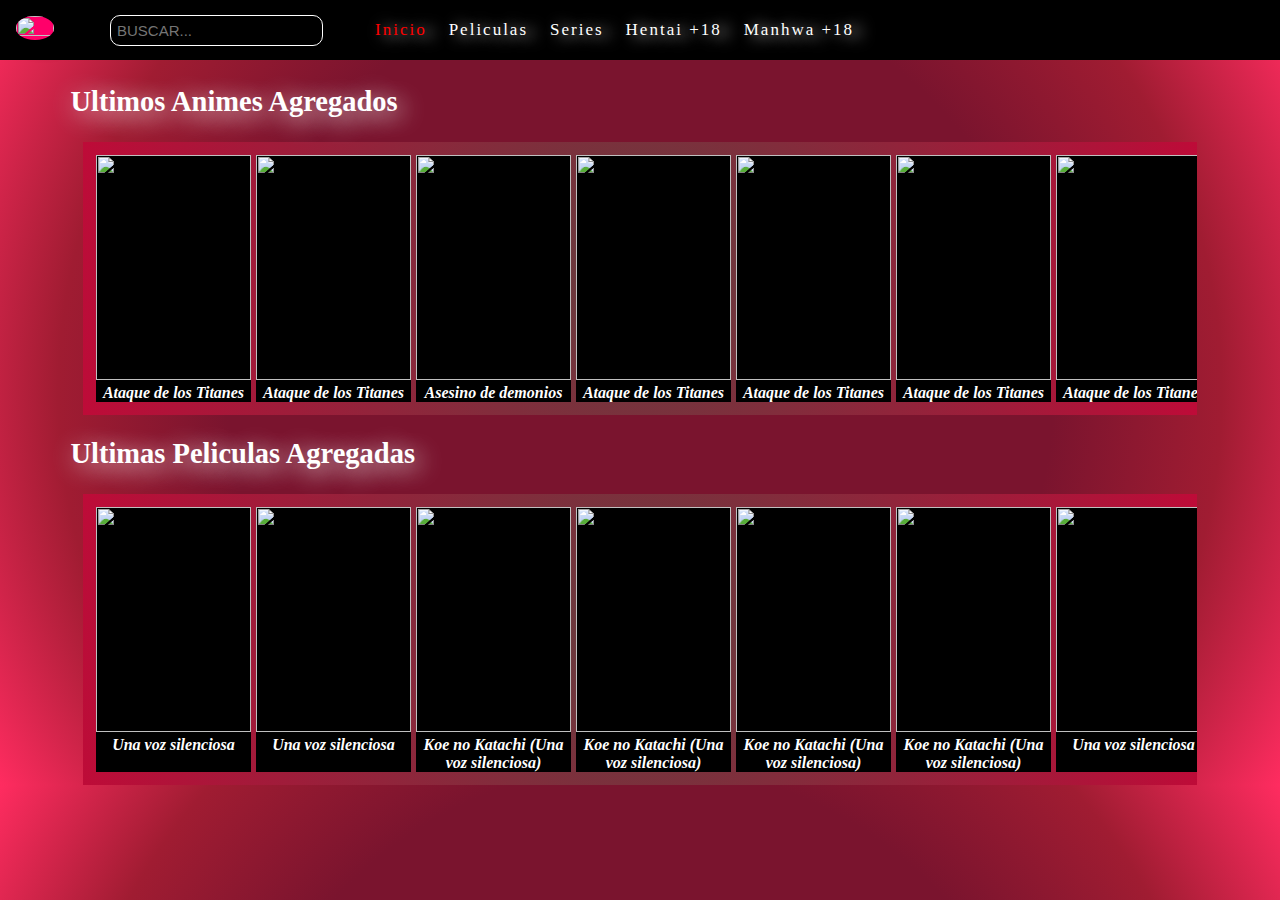
==== index.html @ 1f3f5ac3 "Add files via upload" ====
<!DOCTYPE html>
<html lang="en">
<head>
    <meta charset="UTF-8">
    <meta name="viewport" content="width=device-width, initial-scale=1.0">
    <link rel="stylesheet" href="style.css">
    <link rel="icon" href="/portadas/logo.ico" type="image/ico">
    <title>VISION</title>

</head>
<body>
    <hr>
    <header>
        <ul class="left">
        <a href="index.html">
        <div class="logo">
            <img src="portadas/logoV.webp">
        </div>
    </a>
        <div class="cbuscador">
            <input id="buscadorid" class="buscador" placeholder="BUSCAR..." type="text">
            </div>
        </ul>
        <ul class="right">
            <a href="index.html">
            <li id="inicio">Inicio</li>
            </a>
            <li id="peliculas">Peliculas</li>
            <li id="SA">Series</li>
            <li id="H18">Hentai +18</li>
            <li id="manhwa">Manhwa +18</li>
        </ul>
    </header>
    <hr>


    <div class="h2"  >
    <h2 id="h2">Ultimos Animes Agregados</h2>
    </div>
    <div class="recienagg" id="recien" >
        <div class="peli">
            <figure id="probandocss">
            <img src="/portadas/snk1.webp">
            <figcaption >Ataque de los Titanes</figcaption>
            </figure>
        </div>
        <div class="peli">
            <figure >
            <img src="/portadas/snk1.webp">
            <figcaption>Ataque de los Titanes</figcaption>
            </figure>
        </div>
        <div class="peli"  >
            <figure>
            <img src="/portadas/portadaDemonSlayer.jpg">
            <figcaption>Asesino de demonios</figcaption>
            </figure>
        </div>
        <div class="peli">
            <figure>
            <img src="/portadas/snk1.webp">
            <figcaption>Ataque de los Titanes</figcaption>
            </figure>
        </div>
        <div class="peli">
            <figure>
            <img src="/portadas/snk1.webp">
            <figcaption>Ataque de los Titanes</figcaption>
            </figure>
        </div>
        <div class="peli">
            <figure>
            <img src="/portadas/snk1.webp">
            <figcaption>Ataque de los Titanes</figcaption>
            </figure>
        </div>
        <div class="peli">
            <figure>
            <img src="/portadas/snk1.webp">
            <figcaption>Ataque de los Titanes</figcaption>
            </figure>
        </div>
        <div class="peli">
            <figure>
            <img src="/portadas/snk1.webp">
            <figcaption>Ataque de los Titanes</figcaption>
            </figure>
        </div>
        <div class="peli">
            <figure>
            <img src="/portadas/snk1.webp">
            <figcaption>Ataque de los Titanes</figcaption>
            </figure>
        </div>
    </div>
    <div class="h2" id="h2two" >
        <h2 >Ultimas Peliculas Agregadas</h2>
        </div>
        <div class="recienagg" id="recien2" >
            <div class="peli">
                <figure>
                <img src="/portadas/wIN7wlxyZTxqkstDodMUS9ABel8-185x278.jpg">
                <figcaption>Una voz silenciosa</figcaption>
                </figure>
            </div>
            <div class="peli">
                <figure>
                <img src="/portadas/wIN7wlxyZTxqkstDodMUS9ABel8-185x278.jpg">
                <figcaption>Una voz silenciosa</figcaption>
                </figure>
            </div>
            <div class="peli">
                <figure>
                <img src="/portadas/wIN7wlxyZTxqkstDodMUS9ABel8-185x278.jpg">
                <figcaption>Koe no Katachi (Una voz silenciosa)</figcaption>
                </figure>
            </div>
            <div class="peli">
                <figure>
                <img src="/portadas/wIN7wlxyZTxqkstDodMUS9ABel8-185x278.jpg">
                <figcaption>Koe no Katachi (Una voz silenciosa)</figcaption>
                </figure>
            </div>
            <div class="peli">
                <figure>
                <img src="/portadas/wIN7wlxyZTxqkstDodMUS9ABel8-185x278.jpg">
                <figcaption>Koe no Katachi (Una voz silenciosa)</figcaption>
                </figure>
            </div>
            <div class="peli">
                <figure>
                <img src="/portadas/wIN7wlxyZTxqkstDodMUS9ABel8-185x278.jpg">
                <figcaption>Koe no Katachi (Una voz silenciosa)</figcaption>
                </figure>
            </div>
            <div class="peli">
                <figure>
                <img src="/portadas/wIN7wlxyZTxqkstDodMUS9ABel8-185x278.jpg">
                <figcaption>Una voz silenciosa</figcaption>
                </figure>
            </div>
            <div class="peli">
                <figure>
                <img src="/portadas/wIN7wlxyZTxqkstDodMUS9ABel8-185x278.jpg">
                <figcaption>Una voz silenciosa</figcaption>
                </figure>
            </div>
            <div class="peli">
                <figure>
                <img src="/portadas/wIN7wlxyZTxqkstDodMUS9ABel8-185x278.jpg">
                <figcaption>Una voz silenciosa</figcaption>
                </figure>
            </div>
        </div>


  
    <div class="seriescontent" id="seriesC">
        <div class="peli">
            <figure>
            <img src="/portadas/portadaDemonSlayer.jpg">
            <figcaption>Asesino de demonios</figcaption>
            </figure>
        </div>
        <div class="peli">
            <figure>
            <img src="/portadas/snk1.webp">
            <figcaption>Ataque de los Titanes</figcaption>
            </figure>
        </div>
    </div>

  
    

    <div class="seriescontent" id="cpeli">
        <div class="peli">
            <figure>
            <img src="/portadas/wIN7wlxyZTxqkstDodMUS9ABel8-185x278.jpg">
            <figcaption>Koe no Katachi (Una voz silenciosa)</figcaption>
            </figure>
        </div>
        <div class="peli">
            <figure>
            <img src="/portadas/wIN7wlxyZTxqkstDodMUS9ABel8-185x278.jpg">
            <figcaption>Koe no Katachi (Una voz silenciosa)</figcaption>
            </figure>
        </div>
        <div class="peli">
            <figure>
            <img src="/portadas/wIN7wlxyZTxqkstDodMUS9ABel8-185x278.jpg">
            <figcaption>Koe no Katachi (Una voz silenciosa)</figcaption>
            </figure>
        </div>
        <div class="peli">
            <figure>
            <img src="/portadas/wIN7wlxyZTxqkstDodMUS9ABel8-185x278.jpg">
            <figcaption>Koe no Katachi (Una voz silenciosa)</figcaption>
            </figure>
        </div>
        <div class="peli">
            <figure>
            <img src="/portadas/wIN7wlxyZTxqkstDodMUS9ABel8-185x278.jpg">
            <figcaption>Koe no Katachi (Una voz silenciosa)</figcaption>
            </figure>
        </div>
        <div class="peli">
            <figure>
            <img src="/portadas/wIN7wlxyZTxqkstDodMUS9ABel8-185x278.jpg">
            <figcaption>Koe no Katachi (Una voz silenciosa)</figcaption>
            </figure>
        </div>
        <div class="peli">
            <figure>
            <img src="/portadas/wIN7wlxyZTxqkstDodMUS9ABel8-185x278.jpg">
            <figcaption>Koe no Katachi (Una voz silenciosa)</figcaption>
            </figure>
        </div>
        <div class="peli">
            <figure>
            <img src="/portadas/wIN7wlxyZTxqkstDodMUS9ABel8-185x278.jpg">
            <figcaption>Koe no Katachi (Una voz silenciosa)</figcaption>
            </figure>
        </div>
        <div class="peli">
            <figure>
            <img src="/portadas/wIN7wlxyZTxqkstDodMUS9ABel8-185x278.jpg">
            <figcaption>Una voz silenciosa</figcaption>
            </figure>
        </div>
        <div class="peli">
            <figure>
            <img src="/portadas/wIN7wlxyZTxqkstDodMUS9ABel8-185x278.jpg">
            <figcaption>Una voz silenciosa</figcaption>
            </figure>
        </div>
        <div class="peli">
            <figure>
            <img src="/portadas/wIN7wlxyZTxqkstDodMUS9ABel8-185x278.jpg">
            <figcaption>Koe no Katachi (Una voz silenciosa)</figcaption>
            </figure>
        </div>
        <div class="peli">
            <figure>
            <img src="/portadas/wIN7wlxyZTxqkstDodMUS9ABel8-185x278.jpg">
            <figcaption>Koe no Katachi (Una voz silenciosa)</figcaption>
            </figure>
        </div>
        <div class="peli">
            <figure>
            <img src="/portadas/wIN7wlxyZTxqkstDodMUS9ABel8-185x278.jpg">
            <figcaption>Koe no Katachi (Una voz silenciosa)</figcaption>
            </figure>
        </div>
        <div class="peli">
            <figure>
            <img src="/portadas/wIN7wlxyZTxqkstDodMUS9ABel8-185x278.jpg">
            <figcaption>Koe no Katachi (Una voz silenciosa)</figcaption>
            </figure>
        </div>
    </div>

    <div class="seriescontent" id="hentais">
        <div class="peli" id="overflow">
            <figure>
            <img src="/portadas/111512l.jpg">
            <figcaption>Overflow</figcaption>
            </figure>
        </div>
        <div class="peli">
            <figure>
            <img src="/portadas/111512l.jpg">
            <figcaption>Overflow</figcaption>
            </figure>
        </div>
        <div class="peli">
            <figure>
            <img src="/portadas/111512l.jpg">
            <figcaption>Overflow</figcaption>
            </figure>
        </div>
        <div class="peli">
            <figure>
            <img src="/portadas/111512l.jpg">
            <figcaption>Overflow</figcaption>
            </figure>
        </div>
        <div class="peli">
            <figure>
            <img src="/portadas/111512l.jpg">
            <figcaption>Overflow</figcaption>
            </figure>
        </div>
        <div class="peli">
            <figure>
            <img src="/portadas/111512l.jpg">
            <figcaption>Overflow</figcaption>
            </figure>
        </div>
        <div class="peli">
            <figure>
            <img src="/portadas/111512l.jpg">
            <figcaption>Overflow</figcaption>
            </figure>
        </div>
        <div class="peli">
            <figure>
            <img src="/portadas/111512l.jpg">
            <figcaption>Overflow</figcaption>
            </figure>
        </div>
        <div class="peli">
            <figure>
            <img src="/portadas/111512l.jpg">
            <figcaption>Overflow</figcaption>
            </figure>
        </div>
        <div class="peli">
            <figure>
            <img src="/portadas/111512l.jpg">
            <figcaption>Overflow</figcaption>
            </figure>
        </div>
        <div class="peli" >
            <figure>
            <img src="/portadas/111512l.jpg">
            <figcaption>Overflow</figcaption>
            </figure>
        </div>
    </div>
    
    <div class="seriescontent" id="cmanhwa">
        <div class="peli" >
            <figure>
            <img src="/portadasmanhwa/mefollomisobrina.jpg">
            <figcaption>Me follo a mi sobrina</figcaption>
            </figure>
        </div>
    </div>

 <script src="index.js">
 </script>
</body>
</html>
---- style.css ----
body {
    background: radial-gradient(circle, rgb(122, 20, 46)55%, rgb(160, 28, 50),rgb(255, 44, 96));
    margin: 0px;
    padding: 0px;
    max-width: 100%;
    height: auto;

}
.v {
    background-color: red;
    color: white;
}
hr{
    margin: 0px 0px 41px 0px;
}
a {
    text-decoration: none;
    color: white;
}
#inicio {
    color: red;
    
}

header {
    height: auto;
    margin:  0px;
    padding:  0px;
    display: flex;
    background-color: black;
    width: 100%;
    position: fixed;
    top: 0;
}
.left {
    display: flex;
    align-items: center;
    margin:  0px;
    padding:  0px;
    padding:  12px;
    background-color: rgb(0, 0, 0);
    gap: 52px;
}

.right {
    background-color: rgb(0, 0, 0);
    display: flex;
    align-items: center;
    color: white;
    gap: 22px;
    list-style-type: none;
    cursor: pointer;
    text-shadow: 8px 2px 15px white;
    font-size: 17px;
    letter-spacing: 2px;
}

.logo {
    width: auto;
    margin:  0px ;
}
.logo img {
    width: 38px;
    border: 4px solid rgb(0, 0, 0);
    border-radius: 49%;
    background-color: rgb(255, 0, 106);
    box-shadow: 9px 9px 9px rgba(0, 0, 0, 0.5); /* Sombra en el logo */
    transition: transform  0.1s ease, box-shadow 0.1s ease; /* Efecto de transición */
    cursor: pointer;
    margin:  0px;
    padding:  0px;
    animation: latido 6s infinite;
}

@keyframes latido {
  0%, 100% {
    transform: scale(1);
  }
  50% {
    transform: scale(1.2);
  }

}



.buscador {
    background-color: transparent;
    color: rgb(255, 255, 255);
    padding: 6px;
    font-size: 15px;
    border-radius: 10px;
    border: 1px solid;
}

.h2 {
    color: rgb(255, 255, 255);
    width: 89%;
    margin-inline: auto;
    font-size: 19px;
    text-shadow: 5px 5px 24px white;
    padding:0;

}

.recienagg {
    width: 85%;
    margin-inline: auto;
    display: flex;
    column-gap: 5px;
    row-gap: 0; 
    padding: 13px;
    overflow-x: scroll;
    scrollbar-width: none;
    background:radial-gradient(circle,rgb(99, 62, 62),rgb(190, 11, 56));
   
}

.recienagg::-webkit-scrollbar {
    display: none; /* Oculta la barra en Chrome, Safari y Opera */
}


.seriescontent {
    width: 82.6%;
    margin-inline: auto;
    display: flex;
    flex-wrap: wrap;
    column-gap: 5px;
    row-gap: 15px; 
    padding: 13px;
    border-radius: 5px 5px 0 0;
    background-color: rgb(110, 0, 24);
    height: auto;
}


.peli {
    margin: 0px;
    display: flex;
    width: auto;
    height: auto;
    background-color: black
}

figure {
    width: 155px;
    padding: 0;
    margin: 0;
    cursor: pointer;
}
figure img {
    margin: 0;
    width: 155px;
    height: 225px;
    padding: 0;
    overflow: hidden;
}
figure figcaption {
    background-color: black;
    text-align: center;
    padding: 0;
    margin: 0;
    color: white;
    font-weight: bold;
    font-style: italic;
}



img {
    width: 100%;
    height: 100%;
    background-color: none;
    overflow: hidden;
    object-fit: cover;
    margin: 0;
}


.contentP {
    width:85%;
    margin-inline:auto;
    display: flex;
    margin-top: 0;
    margin-bottom: 92px;
    padding: 15px;
    gap: 42px;
    border-radius: 134px;
    background-color: rgb(54, 54, 54);
    background: rgba(255, 255, 255, 0.2); /* Fondo blanco semitransparente */
    border-radius: 10px; /* Bordes redondeados */
    backdrop-filter: blur(10px); /* Desenfoque del fondo */
    -webkit-backdrop-filter: blur(10px); /* Para navegadores Safari */
    box-shadow: 0 8px 32px 0 rgba(0, 0, 0, 0.37); /* Sombra para resaltar */
}

.imagenP2 {
    background-color: rgb(255, 255, 255);
    width: 52%;
    border-radius: 45px;

}

.imagenP2 img {
    width: 100%;
    overflow: hidden;
    opacity: 0.9;

}
.contentP2 {
    overflow-y: auto;
    display: block;
    width: 46%;
}

.contentP2 h2 {
    color: rgb(0, 0, 0);
    font-size: 32px;
    letter-spacing: 6px;
    text-shadow: 4px 4px 12px rgb(104, 0, 17);
}

#descripcion {
    margin: 0px;
    padding:  0px;
    font-size: 19px;
    color: rgb(43, 28, 28);
    word-spacing: 5px;
}



.cajasuperior {
    padding-top: 50px;
    background-image: url("portadas/fondogiftemporal2.gif");
    background-size: cover; /* Cubre todo el viewport */
    background-repeat: no-repeat; /* Evita la repetición de la imagen */
    background-position: center center; /* Centra la imagen en la pantalla */
    height: 100vh;
    
}
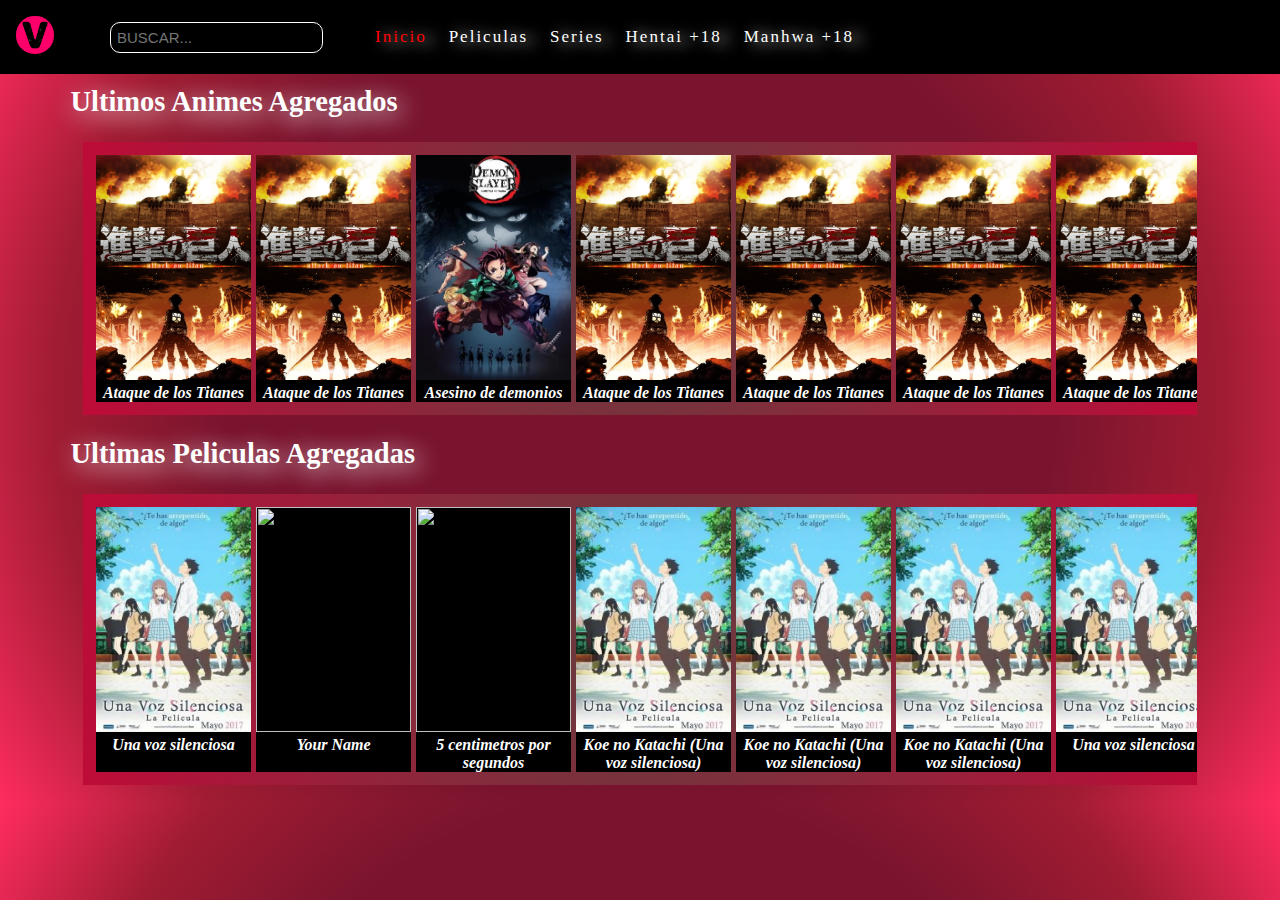
==== commit 2b3bb731: "Add files via upload" ====
--- a/index.html
+++ b/index.html
@@ -6,7 +6,7 @@
     <link rel="stylesheet" href="style.css">
     <link rel="icon" href="/portadas/logo.ico" type="image/ico">
     <title>VISION</title>
-
+    
 </head>
 <body>
     <hr>
@@ -23,12 +23,12 @@
         </ul>
         <ul class="right">
             <a href="index.html">
-            <li id="inicio">Inicio</li>
+            <li  class="botonencabezado" id="inicio">Inicio</li>
             </a>
-            <li id="peliculas">Peliculas</li>
-            <li id="SA">Series</li>
-            <li id="H18">Hentai +18</li>
-            <li id="manhwa">Manhwa +18</li>
+            <li  class="botonencabezado" id="peliculas">Peliculas</li>
+            <li  class="botonencabezado" id="SA">Series</li>
+            <li  class="botonencabezado" id="H18">Hentai +18</li>
+            <li  class="botonencabezado" id="manhwa">Manhwa +18</li>
         </ul>
     </header>
     <hr>
@@ -96,6 +96,7 @@
     <div class="h2" id="h2two" >
         <h2 >Ultimas Peliculas Agregadas</h2>
         </div>
+        
         <div class="recienagg" id="recien2" >
             <div class="peli">
                 <figure>
@@ -105,14 +106,14 @@
             </div>
             <div class="peli">
                 <figure>
-                <img src="/portadas/wIN7wlxyZTxqkstDodMUS9ABel8-185x278.jpg">
-                <figcaption>Una voz silenciosa</figcaption>
-                </figure>
-            </div>
-            <div class="peli">
-                <figure>
-                <img src="/portadas/wIN7wlxyZTxqkstDodMUS9ABel8-185x278.jpg">
-                <figcaption>Koe no Katachi (Una voz silenciosa)</figcaption>
+                <img src="/portadas/yourname.webp">
+                <figcaption>Your Name</figcaption>
+                </figure>
+            </div>
+            <div class="peli">
+                <figure>
+                <img src="/portadas/5cps.webp">
+                <figcaption>5 centimetros por segundos</figcaption>
                 </figure>
             </div>
             <div class="peli">
@@ -182,14 +183,14 @@
         </div>
         <div class="peli">
             <figure>
-            <img src="/portadas/wIN7wlxyZTxqkstDodMUS9ABel8-185x278.jpg">
-            <figcaption>Koe no Katachi (Una voz silenciosa)</figcaption>
-            </figure>
-        </div>
-        <div class="peli">
-            <figure>
-            <img src="/portadas/wIN7wlxyZTxqkstDodMUS9ABel8-185x278.jpg">
-            <figcaption>Koe no Katachi (Una voz silenciosa)</figcaption>
+            <img src="/portadas/yourname.webp">
+            <figcaption>Your Name</figcaption>
+            </figure>
+        </div>
+        <div class="peli">
+            <figure>
+            <img src="/portadas/5cps.webp">
+            <figcaption>5 centimetros por segundo</figcaption>
             </figure>
         </div>
         <div class="peli">
@@ -330,13 +331,34 @@
     </div>
     
     <div class="seriescontent" id="cmanhwa">
-        <div class="peli" >
-            <figure>
+        <div class="peli" data-figcaption-id="fig1">
+            <figure id="fig1">
             <img src="/portadasmanhwa/mefollomisobrina.jpg">
-            <figcaption>Me follo a mi sobrina</figcaption>
-            </figure>
-        </div>
-    </div>
+            <figcaption id="idc">Me follo a mi sobrina</figcaption>
+            </figure>
+        </div>
+    </div>
+  
+
+   <div class="cajasuperior" id="cajota">
+     <div class="contentP" id="cajaportada">
+        <div class="imagenP2">
+        <img id="portada2" src=""> 
+        </div>
+       <div class="contentP2">
+        <h2 id="tituloA"></h2>
+        <p id="descripcion">Un día, Kazushi Sudou recibe la visita de las hermanas Ayane y Kotone 
+            Shirakawa, sus dos hermosas amigas de la infancia. Aunque no tienen 
+            relación sanguínea, ambas lo llaman con cariño como «hermano». De la 
+            nada, y por venganza de Ayane, ambas hermanas deciden unirse a Kazushi
+             en su pequeño baño, y terminan bañándose juntos. Entre el dulce aroma
+              y espuma de baño, Kotone tiene un pequeño accidente con Kazushi y ambos
+               terminan «conectados». ¿Podrá el pervertido Kazushi resistir a los 
+               encantos de estas hermosas hermanas?</p>
+        </div>
+      </div>
+   </div>
+    <h3 id="h3"></h3>
 
  <script src="index.js">
  </script>
